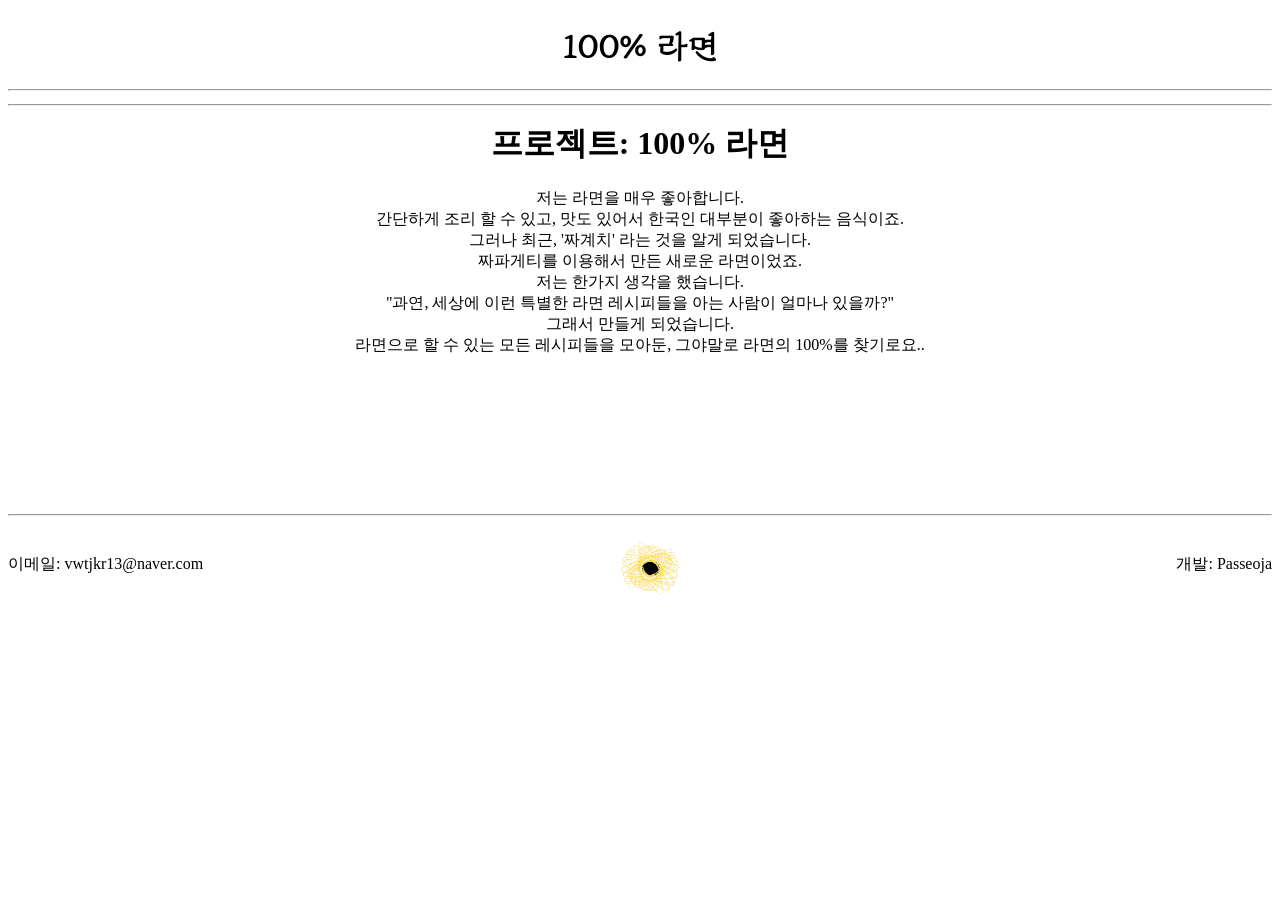
==== index.html @ 3a430f57 ". MY TEST CODE." ====
<!DOCTYPE html>
<html lang="en">
<head>
    <meta charset="UTF-8">
    <meta name="viewport" content="width=device-width, initial-scale=1.0">
    <link href="style.css" rel="stylesheet">
    <title>100% 라면</title>

    <link rel="preconnect" href="https://fonts.googleapis.com">
    <link rel="preconnect" href="https://fonts.gstatic.com" crossorigin>
    <link href="https://fonts.googleapis.com/css2?family=Do+Hyeon&display=swap" rel="stylesheet">


    <link rel="preconnect" href="https://fonts.googleapis.com">
<link rel="preconnect" href="https://fonts.gstatic.com" crossorigin>
<link href="https://fonts.googleapis.com/css2?family=Diphylleia&display=swap" rel="stylesheet">
</head>
<body>

    <div class="logo" class="nav">
        <h1>100% 라면</h1>
    </div>

    <hr>
    <hr class="sec">

    <div class="work">
        <h1>프로젝트: 100% 라면</h1>
        저는 라면을 매우 좋아합니다.
        <br>
        간단하게 조리 할 수 있고, 맛도 있어서 한국인 대부분이 좋아하는 음식이죠.
        <br>그러나 최근, '짜계치' 라는 것을 알게 되었습니다. <br>
        짜파게티를 이용해서 만든 새로운 라면이었죠.<br>
        저는 한가지 생각을 했습니다.<br>
        "과연, 세상에 이런 특별한 라면 레시피들을 아는 사람이 얼마나 있을까?"
        <br> 그래서 만들게 되었습니다.
        <br> 라면으로 할 수 있는 모든 레시피들을 모아둔, 그야말로 라면의 100%를 찾기로요..
    </div>

    <footer>
        <hr>
        <div class="last">
        <span class="super">
        이메일: vwtjkr13@naver.com 
        </span>
        <img src="스크린샷_2024-10-08_155001-removebg-preview.png" width="70px">
        <span class="rl">
        개발: Passeoja
        </span>

        </div>
    </footer>

</body>
</html>
---- style.css ----
.logo {
    text-align: center;
    font-family: "Diphylleia", serif;
    font-weight: 400;
    font-style: normal;
}


.sec {
    position: relative; /*hr의 두번째 라인;*/
    top: 5px;
}


.work {
    text-align: center; /*소개*/
}

footer hr {
    position: relative;
    top: 150px;
}

footer div {
    position: relative;
    top: 180px;
}

.super {
    float: left;
}

.rl {
    float: right;
}

.last  {
    text-align: center;
}

footer img {
    position: relative;
    top: -15px;
    left: -40px;
}
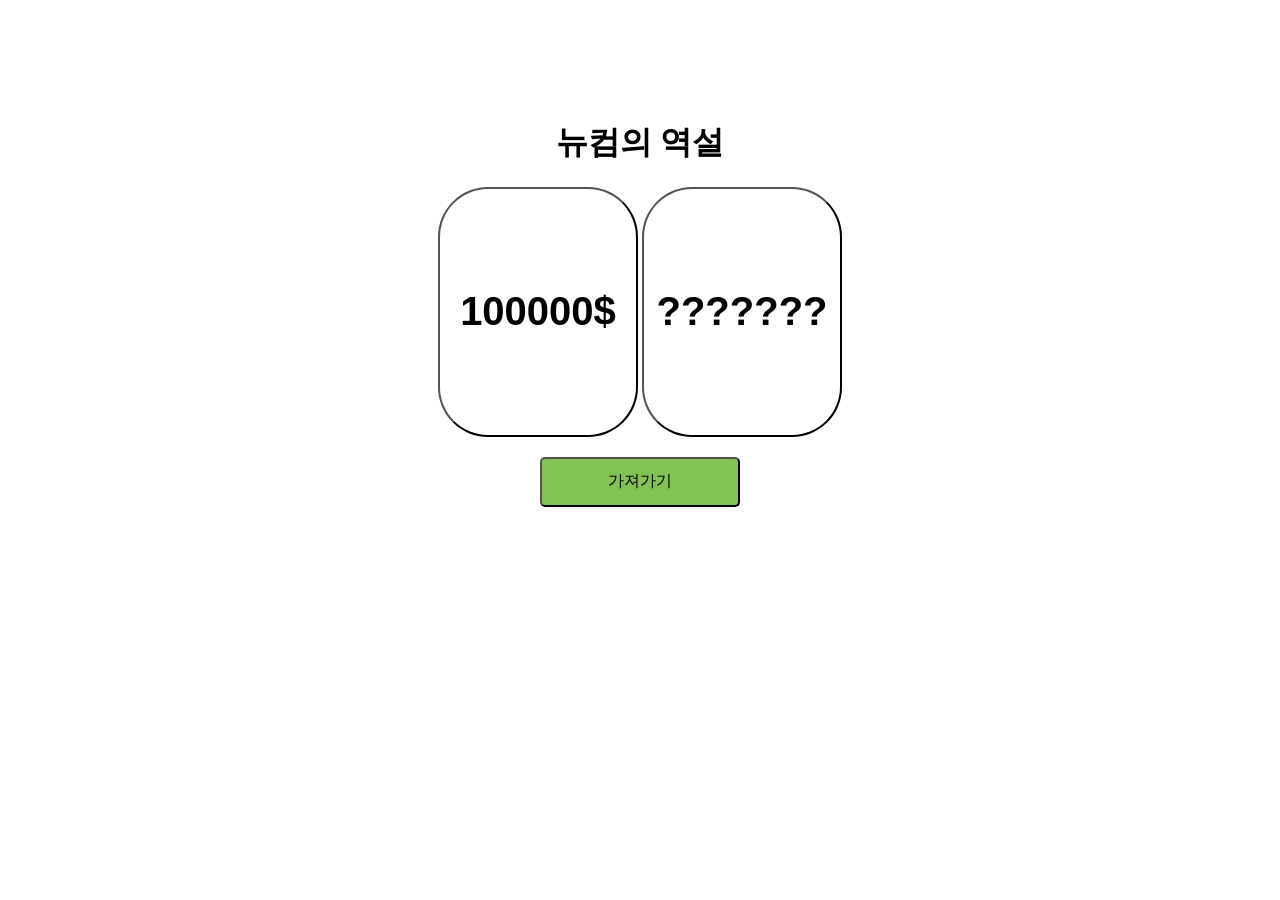
==== commit f1974229: "Add files via upload" ====
--- a/index.html
+++ b/index.html
@@ -3,53 +3,44 @@
 <head>
     <meta charset="UTF-8">
     <meta name="viewport" content="width=device-width, initial-scale=1.0">
+    <title>뉴컴</title>
     <link href="style.css" rel="stylesheet">
-    <title>100% 라면</title>
-
-    <link rel="preconnect" href="https://fonts.googleapis.com">
-    <link rel="preconnect" href="https://fonts.gstatic.com" crossorigin>
-    <link href="https://fonts.googleapis.com/css2?family=Do+Hyeon&display=swap" rel="stylesheet">
-
-
-    <link rel="preconnect" href="https://fonts.googleapis.com">
-<link rel="preconnect" href="https://fonts.gstatic.com" crossorigin>
-<link href="https://fonts.googleapis.com/css2?family=Diphylleia&display=swap" rel="stylesheet">
 </head>
 <body>
+<div>
+    <h1>뉴컴의 역설</h1>
+    <button class="a"><b>100000$</b></button>
+    <button class="b"><b>???????</b></button>
+</div>
+    <button class="get"><big>가져가기</big></button>
 
-    <div class="logo" class="nav">
-        <h1>100% 라면</h1>
-    </div>
+    <script>
+        const a = document.querySelector('.a')
+        const b = document.querySelector('.b')
+        const get = document.querySelector('.get')
 
-    <hr>
-    <hr class="sec">
+        let clicka 
+        let clickb
 
-    <div class="work">
-        <h1>프로젝트: 100% 라면</h1>
-        저는 라면을 매우 좋아합니다.
-        <br>
-        간단하게 조리 할 수 있고, 맛도 있어서 한국인 대부분이 좋아하는 음식이죠.
-        <br>그러나 최근, '짜계치' 라는 것을 알게 되었습니다. <br>
-        짜파게티를 이용해서 만든 새로운 라면이었죠.<br>
-        저는 한가지 생각을 했습니다.<br>
-        "과연, 세상에 이런 특별한 라면 레시피들을 아는 사람이 얼마나 있을까?"
-        <br> 그래서 만들게 되었습니다.
-        <br> 라면으로 할 수 있는 모든 레시피들을 모아둔, 그야말로 라면의 100%를 찾기로요..
-    </div>
+        b.onclick = function() {
+            b.style.backgroundColor = "rgba(69, 165, 0, 0.667)";
+            clickb = 1
+        }
 
-    <footer>
-        <hr>
-        <div class="last">
-        <span class="super">
-        이메일: vwtjkr13@naver.com 
-        </span>
-        <img src="스크린샷_2024-10-08_155001-removebg-preview.png" width="70px">
-        <span class="rl">
-        개발: Passeoja
-        </span>
+        a.onclick = function() {
+            a.style.backgroundColor = "rgba(69, 165, 0, 0.667)";
+            clicka = 1
+        }
 
-        </div>
-    </footer>
-
+        get.onclick = function() {
+            if (clicka&&clickb) {
+                alert('당신의 금액: 100000$');
+            } else if(clickb) {
+                alert('당신의 금액: 1000000$');
+            } else {
+                alert('아무것도 선택하지 않으셨습니다.');
+            }
+        }
+    </script>
 </body>
 </html>
--- a/style.css
+++ b/style.css
@@ -1,45 +1,36 @@
-.logo {
-    text-align: center;
-    font-family: "Diphylleia", serif;
-    font-weight: 400;
-    font-style: normal;
-}
-
-
-.sec {
-    position: relative; /*hr의 두번째 라인;*/
-    top: 5px;
-}
-
-
-.work {
-    text-align: center; /*소개*/
-}
-
-footer hr {
-    position: relative;
-    top: 150px;
-}
-
-footer div {
-    position: relative;
-    top: 180px;
-}
-
-.super {
-    float: left;
-}
-
-.rl {
-    float: right;
-}
-
-.last  {
+body {
     text-align: center;
 }
 
-footer img {
+h1{
     position: relative;
-    top: -15px;
-    left: -40px;
+    top: 100px;
+}
+
+.a {
+    position: relative;
+    top: 100px;
+    border-radius: 50px;
+    background-color: white;
+    width: 200px;
+    height: 250px;
+    font-size: 40px;
+}
+.b {
+    position: relative;
+    top: 100px;
+    border-radius: 50px;
+    background-color: white;
+    width: 200px;
+    height: 250px;
+    font-size: 40px;
+}
+
+.get {
+    position: relative;
+    top: 120px;
+    border-radius: 5px;
+    background-color: rgba(69, 165, 0, 0.667);
+    width: 200px;
+    height: 50px;
 }
